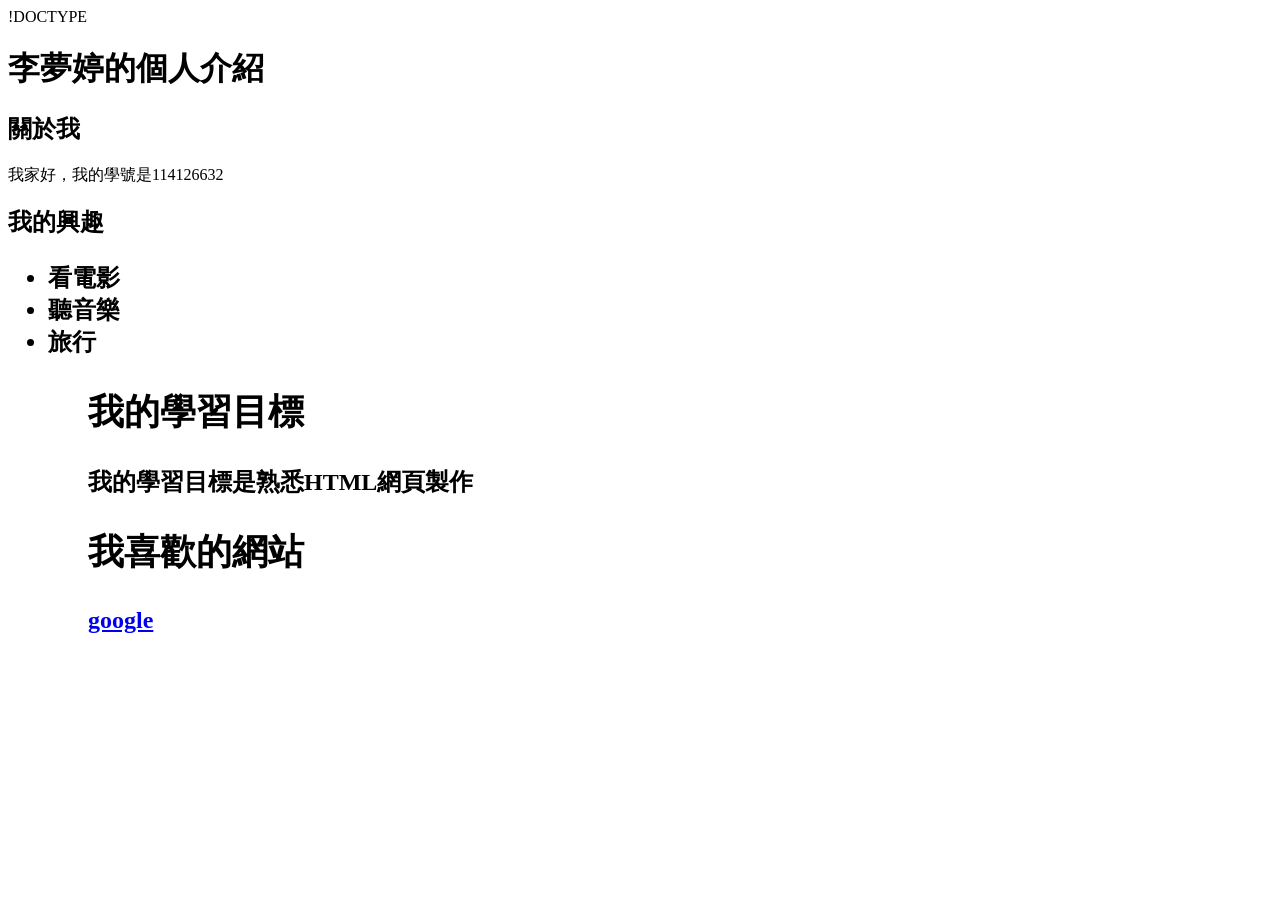
==== index.html @ 560a428b "Add files via upload" ====
!DOCTYPE <html></HTML> 
<html lang="zh-TW">
<head>
    <meta charset="UTF-8">
    <meta name="viewport" content="width=device-width, initial-scale=1.0">
    <title>李夢婷的個人介紹</title>
</head>
<body>
 <header>
    <h1>李夢婷的個人介紹</h1>
 </header>

 <h2>關於我</h2>
 <p>我家好，我的學號是114126632
    <h2>我的興趣
        <ul>
        <li>看電影</li>
        <li>聽音樂</li>
        <li>旅行</li>
        <ul>
         
         <h2>我的學習目標</h2>   
         <p>我的學習目標是熟悉HTML網頁製作</p>
         <h2>我喜歡的網站</h2>
         <p><a href="http://www.google.com">google</a></p>
         <body>
            <html>
         </body>


    
        
    </h2>
 </p>
</html>
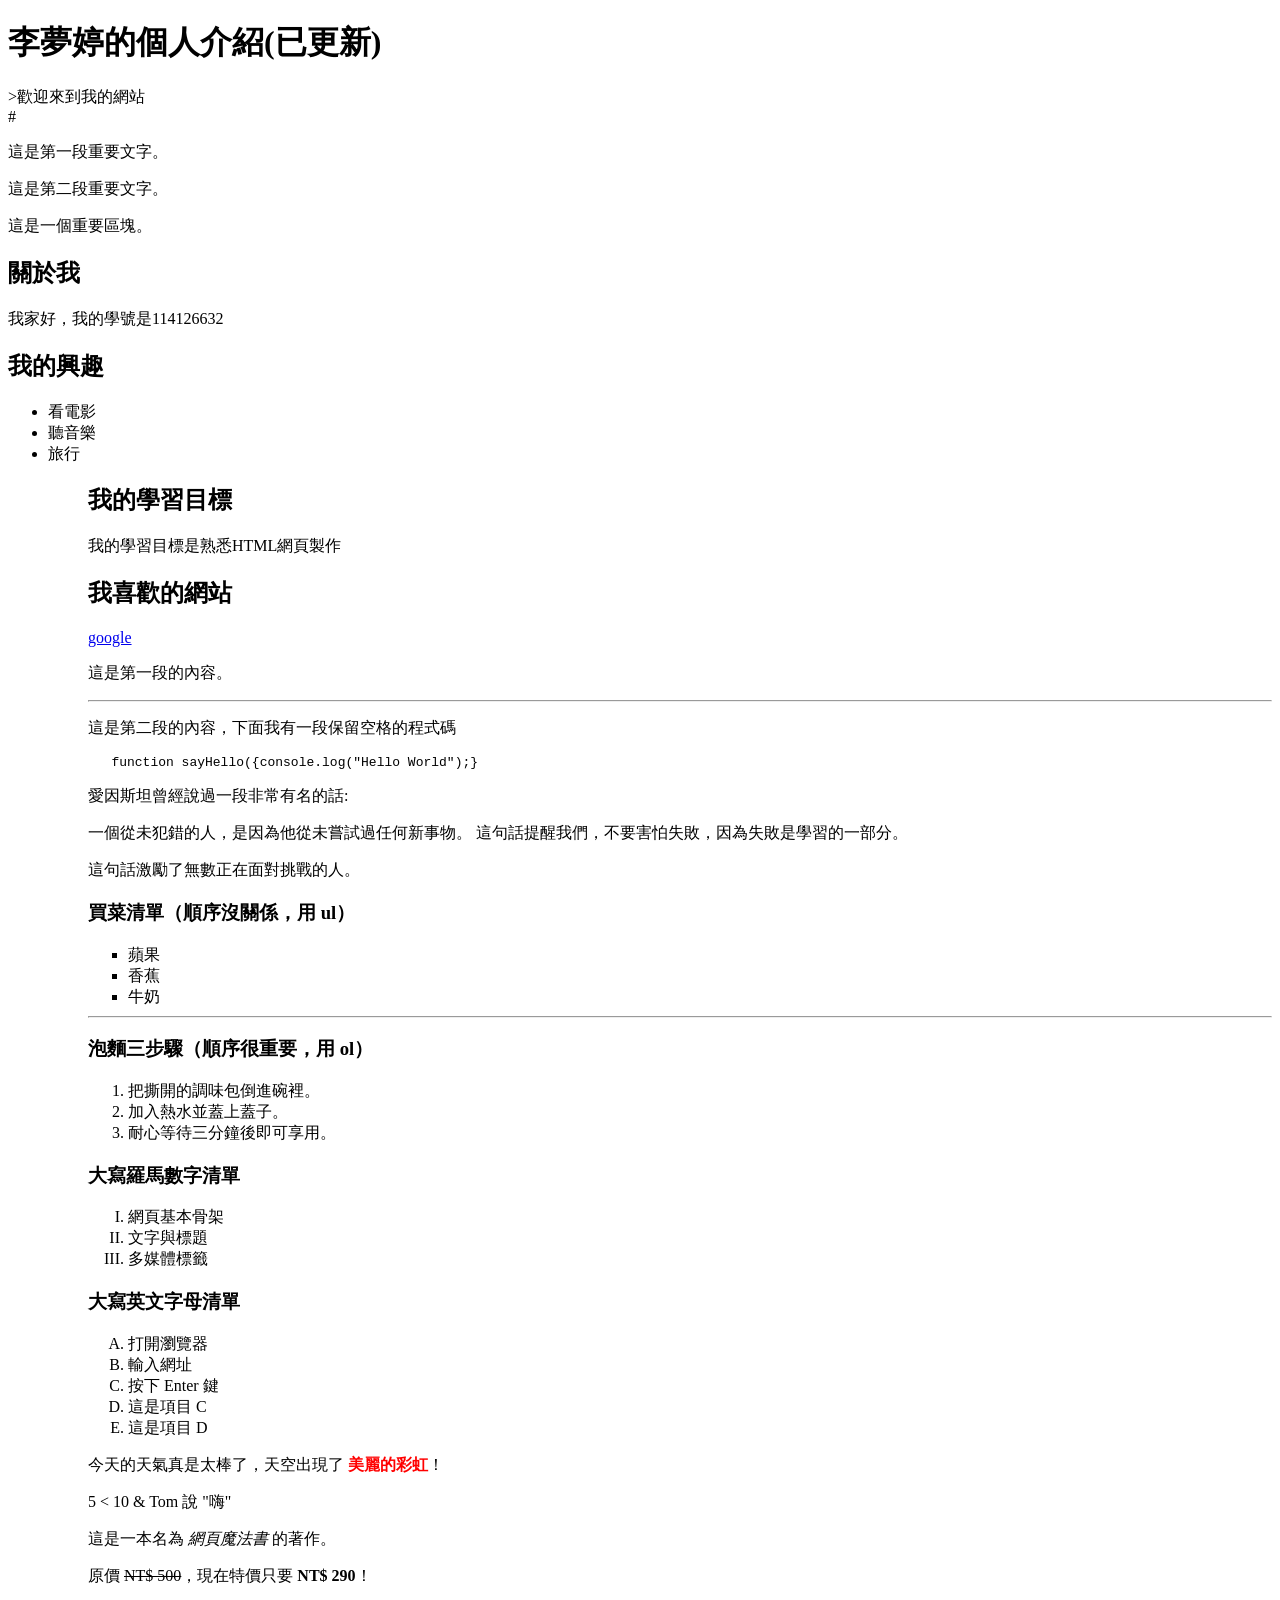
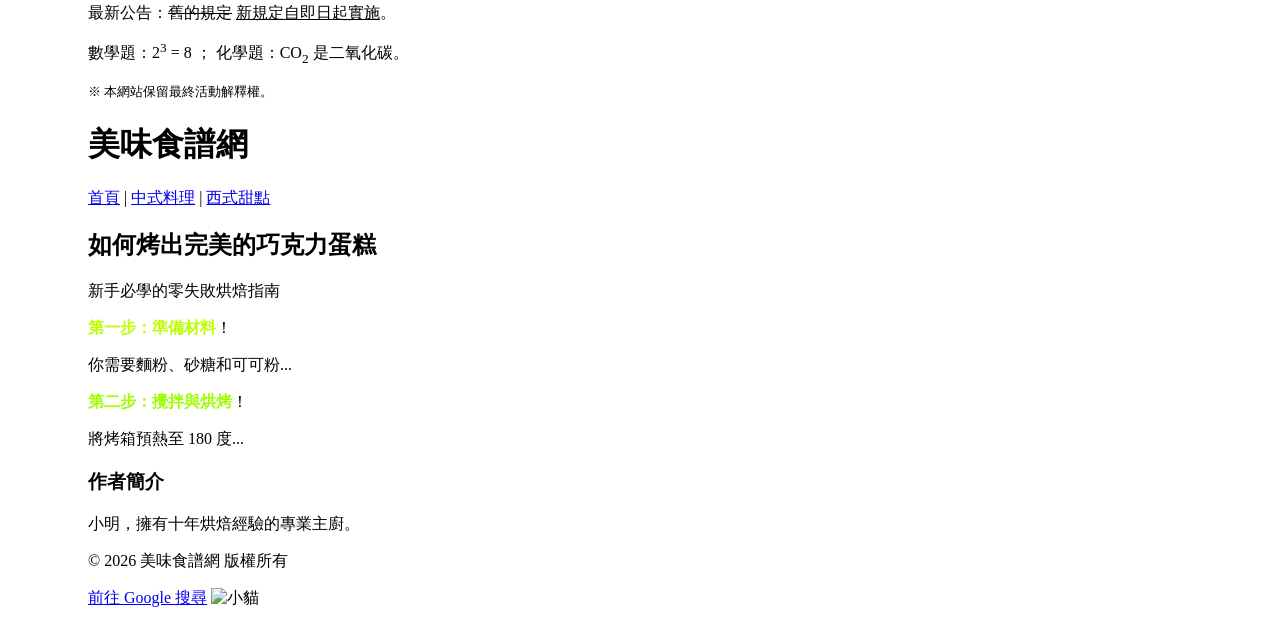
==== commit eba9a8fe: "Add files via upload" ====
--- a/index.html
+++ b/index.html
@@ -1,18 +1,29 @@
-!DOCTYPE <html></HTML> 
+<!doCTYPE html> 
 <html lang="zh-TW">
 <head>
     <meta charset="UTF-8">
     <meta name="viewport" content="width=device-width, initial-scale=1.0">
     <title>李夢婷的個人介紹</title>
+
+    <!-- 引入外部 CSS 樣式表 -->
+<link rel="stylesheet" href="style.css" />
+
 </head>
 <body>
- <header>
-    <h1>李夢婷的個人介紹</h1>
- </header>
+ <header  id="main-header">
+    <h1>李夢婷的個人介紹(已更新)</h1>
+</header>
+<!-- 整個網頁只有一個主要標頭 -->
+<header id="main-header">>歡迎來到我的網站</header>
+#
+<!-- 三個不同的段落，都使用名為 "highlight" 的 class -->
+<p class="highlight">這是第一段重要文字。</p>
+<p class="highlight">這是第二段重要文字。</p>
+<div class="highlight">這是一個重要區塊。</div>
 
  <h2>關於我</h2>
  <p>我家好，我的學號是114126632
-    <h2>我的興趣
+    <h2>我的興趣</h2>
         <ul>
         <li>看電影</li>
         <li>聽音樂</li>
@@ -26,10 +37,139 @@
          <body>
             <html>
          </body>
+    </h2>
+   
+ </p>這是第一段的內容。</P>
+ <!--畫出一條分隔線-->
+ <hr>
 
+ <p>這是第二段的內容，下面我有一段保留空格的程式碼</p>
 
-    
+ <!--保留所有的空格與換行的標籤-->
+ <pre>
+   function sayHello({console.log("Hello World");}
+</pre>
+<p>愛因斯坦曾經說過一段非常有名的話:</p>
+
+<!--cite屬性可以寫上來源網址-->
+<boockquote cite="https://bookzone.cwgv.com.tw/article/19595 "></boockquote>一個從未犯錯的人，是因為他從未嘗試過任何新事物。
+    這句話提醒我們，不要害怕失敗，因為失敗是學習的一部分。
+
+<P>這句話激勵了無數正在面對挑戰的人。</P>
+
+ <body> 
+    <!-- 引入外部 CSS 樣式表 -->
+<link rel="stylesheet" href="style.css" />
+</head>
+ </body> 
+<h3>買菜清單（順序沒關係，用 ul）</h3>
+<ul>
+   <li>蘋果</li>
+   <li>香蕉</li>
+   <li>牛奶</li>
+</ul>
+
+<hr>
+
+<h3>泡麵三步驟（順序很重要，用 ol）</h3>
+<ol type="1">
+   <li>把撕開的調味包倒進碗裡。</li>
+   <li>加入熱水並蓋上蓋子。</li>
+   <li>耐心等待三分鐘後即可享用。</li>
+</ol>
+<h3>大寫羅馬數字清單</h3>
+<ol type="I">
+ <li>網頁基本骨架</li>
+ <li>文字與標題</li>
+ <li>多媒體標籤</li>
+</ol>
+<h3>大寫英文字母清單</h3>
+<ol type="A">
+ <li>打開瀏覽器</li>
+ <li>輸入網址</li>
+ <li>按下 Enter 鍵</li>
+</ol>
+
+<!-- 從 C 開始編號 (第三個字母) -->
+<ol type="A" start="4">
+
+    <li>這是項目 C</li>
+    <li>這是項目 D</li>
+</ol>
+  <p>
+    今天的天氣真是太棒了，天空出現了
+    <!-- 用 span 把「彩虹」包起來，方便之後上色 -->
+    <span style="color: red; font-weight: bold;">美麗的彩虹</span>！
+</p>
+<!-- 錯誤寫法（可能導致網頁出錯）： -->
+<p>5 &lt; 10 &amp; Tom 說 &quot;嗨&quot;</p>
+<p>這是一本名為 <cite>網頁魔法書</cite> 的著作。</p>
+
+<p>原價 <s>NT$ 500</s>，現在特價只要 <strong>NT$ 290</strong>！</p>
+
+<p>最新公告：<del>舊的規定</del> <ins>新規定自即日起實施</ins>。</p>
+
+<p>數學題：2<sup>3</sup> = 8 ； 化學題：CO<sub>2</sub> 是二氧化碳。</p>
+
+<p><small>※ 本網站保留最終活動解釋權。</small></p>
+<body>
+
+    <!-- 1. 頭部與導覽 -->
+    <header>
+        <h1>美味食譜網</h1>
+        <nav>
+            <a href="#">首頁</a> | <a href="#">中式料理</a> | <a href="#">西式甜點</a>
+        </nav>
+    </header>
+
+    <!-- 2. 主要內容 -->
+    <main>
+        <!-- 獨立的一篇文章 -->
+        <article>
+            <hgroup>
+                <h2>如何烤出完美的巧克力蛋糕</h2>
+                <p>新手必學的零失敗烘焙指南</p>
+            </hgroup>
+            
+            <section>
+
+                <!-- 用 span 把「彩虹」包起來，方便之後上色 -->
+    <span style="color: rgb(187, 255, 0); font-weight: bold;">第一步：準備材料</span>！
+                <p>你需要麵粉、砂糖和可可粉...</p>
+            </section>
+            
+            <section>
+
+                <!-- 用 span 把「彩虹」包起來，方便之後上色 -->
+    <span style="color: rgb(157, 255, 0); font-weight: bold;">第二步：攪拌與烘烤</span>！
+                <p>將烤箱預熱至 180 度...</p>
+            </section>
+        </article>
         
-    </h2>
- </p>
-</html>+        <!-- 旁邊的補充資訊 -->
+        <aside>
+            <h3>作者簡介</h3>
+            <p>小明，擁有十年烘焙經驗的專業主廚。</p>
+        </aside>
+    </main>
+
+    <!-- 3. 底部資訊 -->
+    <footer>
+        <p>© 2026 美味食譜網 版權所有</p>
+    </footer>
+
+</body>
+<a href="https://google.com" target="_blank">前往 Google 搜尋</a>
+<head>
+    <!-- 引入一個叫做 style.css 的衣服檔案來幫網頁變漂亮 -->
+    <link rel="stylesheet" href="style.css">
+</head>
+<head>
+    <!-- 設定基準網址 -->
+    <base href=" https://thumb.wikimedia.org/wikipedia/commons/thumb/4/4d/Cat_November_2010-1a.jpg/">
+</head>
+<body>
+    <!-- 因為有設定 base，瀏覽器會自動把路徑補全為： -->
+    <!-- https://thumb.wikimedia.org/wikipedia/commons/thumb/4/4d/Cat_November_2010-1a.jpg/500px-Cat_November_2010-1a.jpg-->
+    <img src="500px-Cat_November_2010-1a.jpg " alt="小貓">
+</body>
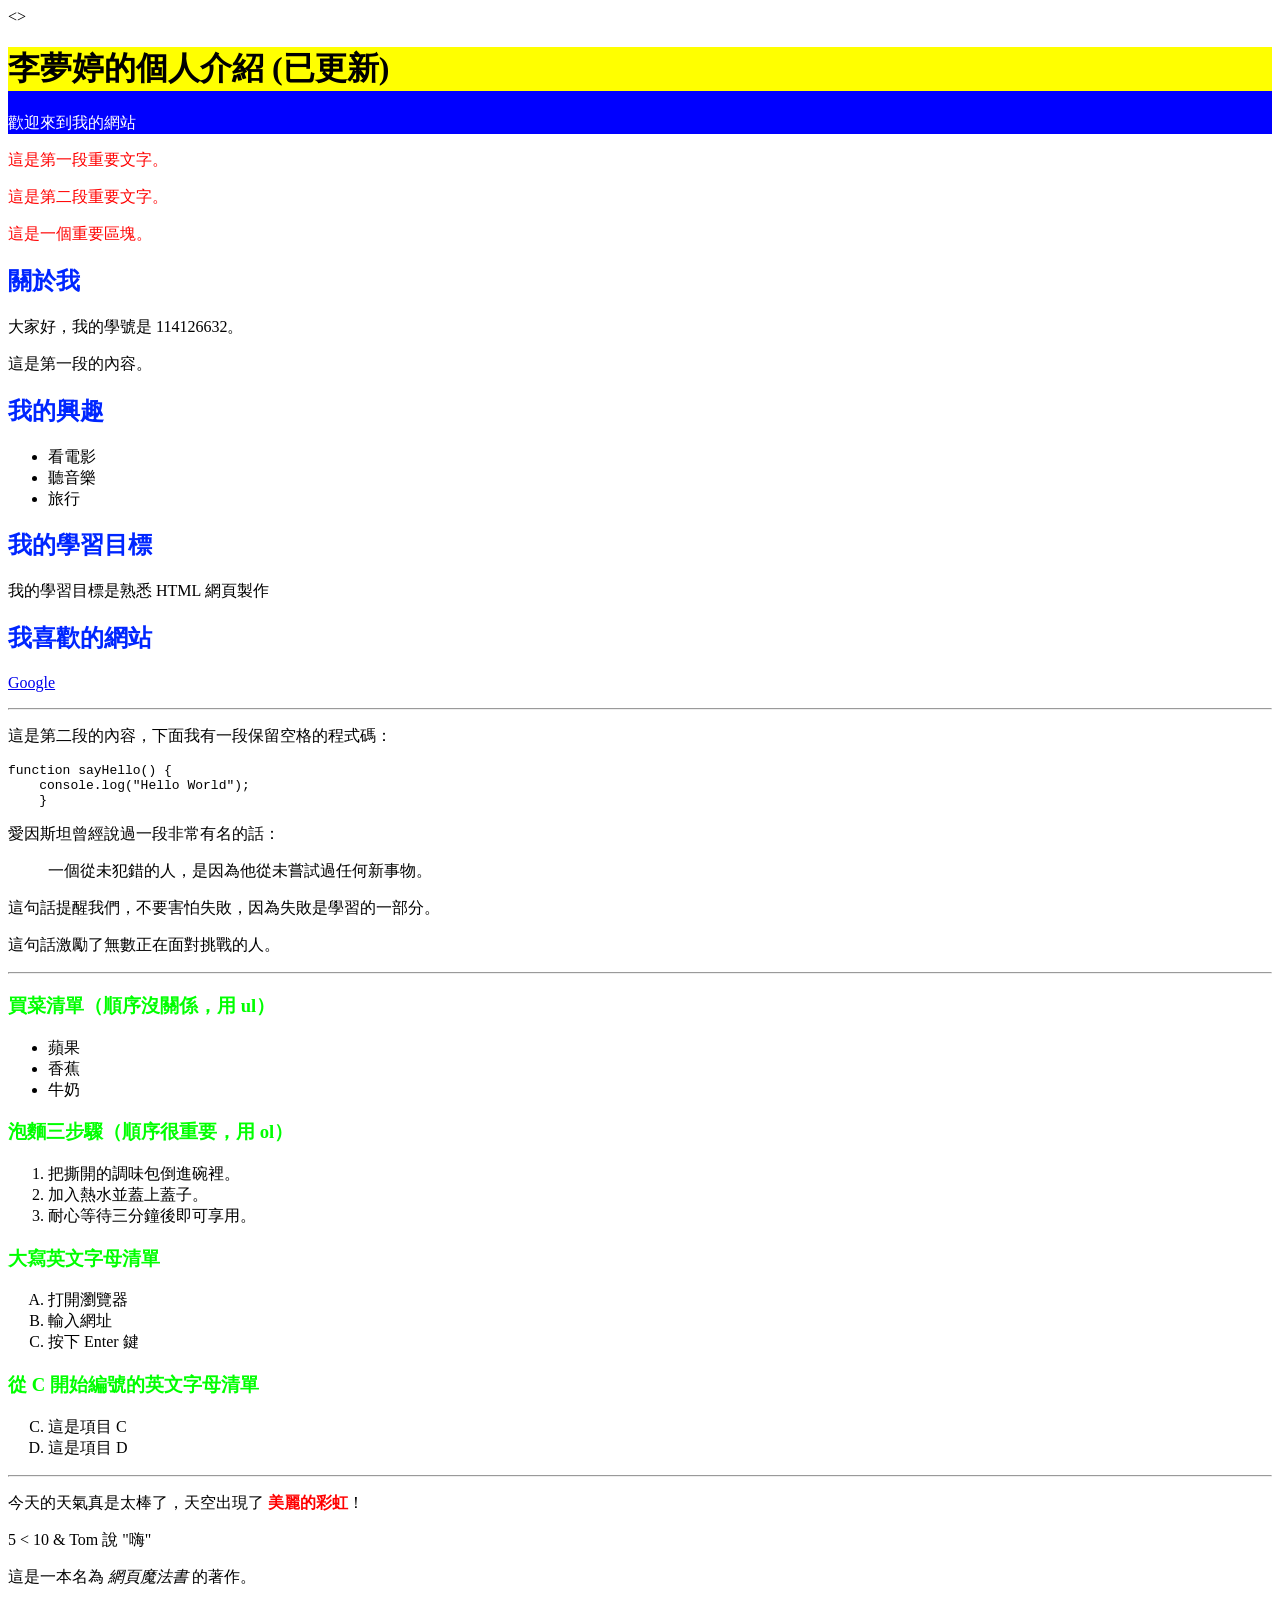
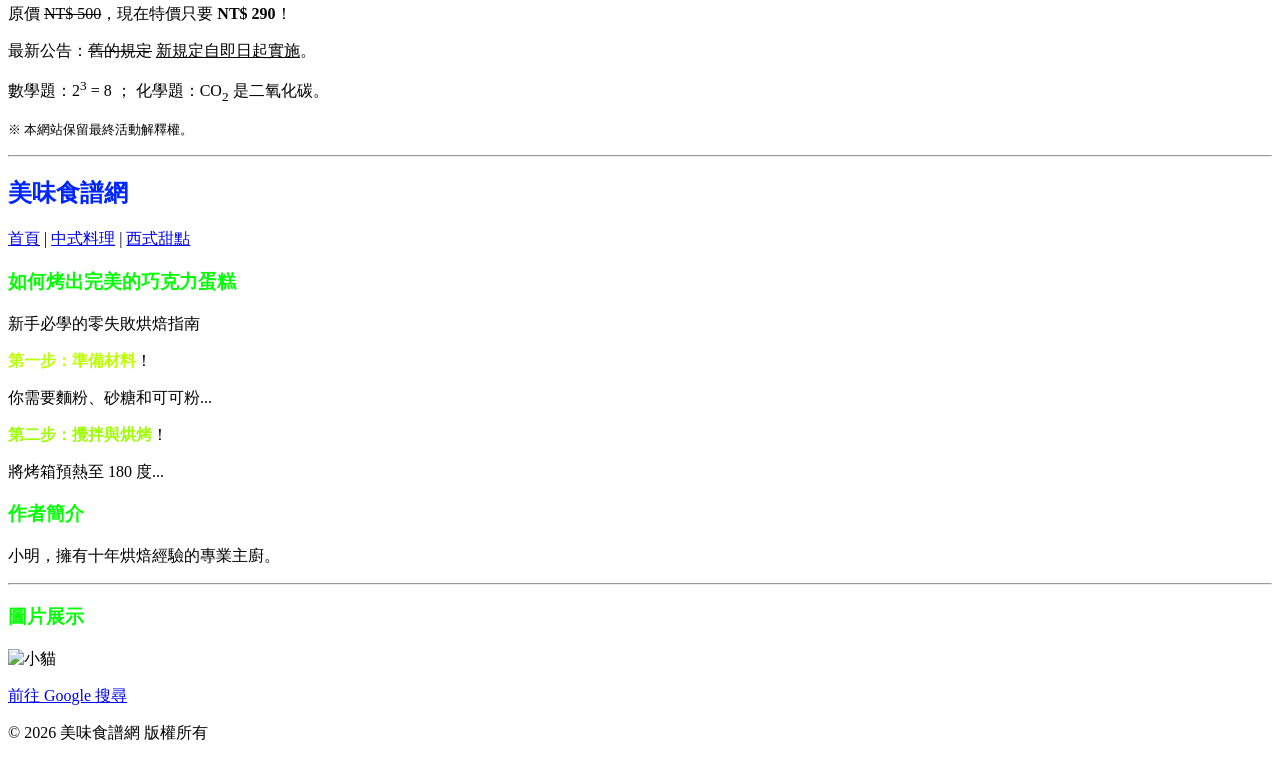
==== commit c48b0b75: "Add files via upload" ====
--- a/index.html
+++ b/index.html
@@ -1,175 +1,162 @@
 <!doCTYPE html> 
 <html lang="zh-TW">
-<head>
+<>
     <meta charset="UTF-8">
     <meta name="viewport" content="width=device-width, initial-scale=1.0">
     <title>李夢婷的個人介紹</title>
 
     <!-- 引入外部 CSS 樣式表 -->
-<link rel="stylesheet" href="style.css" />
+    <link rel="stylesheet" href="style.css" />
 
+    <!-- 設定相對路徑基準網址 -->
+     <base href="https://thumb.wikimedia.org/wikipedia/commons/thumb/4/4d/Cat_November_2010-1a.jpg/">
 </head>
 <body>
- <header  id="main-header">
-    <h1>李夢婷的個人介紹(已更新)</h1>
-</header>
-<!-- 整個網頁只有一個主要標頭 -->
-<header id="main-header">>歡迎來到我的網站</header>
-#
-<!-- 三個不同的段落，都使用名為 "highlight" 的 class -->
-<p class="highlight">這是第一段重要文字。</p>
-<p class="highlight">這是第二段重要文字。</p>
-<div class="highlight">這是一個重要區塊。</div>
 
- <h2>關於我</h2>
- <p>我家好，我的學號是114126632
-    <h2>我的興趣</h2>
+    <!-- 頁首與導覽區 -->
+    <header  id="main-header">
+        <h1>李夢婷的個人介紹 (已更新)</h1>
+        <P>歡迎來到我的網站</P>
+    </header>
+
+    <!-- 高亮段落範例 -->
+    <p class="highlight">這是第一段重要文字。</p>
+    <p class="highlight">這是第二段重要文字。</p>
+    <div class="highlight">這是一個重要區塊。</div>
+
+    <!-- 個人簡介區塊 -->
+    <section>
+        <h2>關於我</h2>
+        <p>大家好，我的學號是 114126632。</p>
+        <p>這是第一段的內容。</p>
+ 
+        <h2>我的興趣</h2>
         <ul>
         <li>看電影</li>
         <li>聽音樂</li>
         <li>旅行</li>
-        <ul>
+        </ul>
          
          <h2>我的學習目標</h2>   
-         <p>我的學習目標是熟悉HTML網頁製作</p>
+         <p>我的學習目標是熟悉 HTML 網頁製作</p>
+
          <h2>我喜歡的網站</h2>
-         <p><a href="http://www.google.com">google</a></p>
-         <body>
-            <html>
-         </body>
-    </h2>
-   
- </p>這是第一段的內容。</P>
- <!--畫出一條分隔線-->
- <hr>
+         <p><a href="https://www.google.com" target="_blank" rel="noopener noreferrer">Google</a></p>
+    </section>
 
- <p>這是第二段的內容，下面我有一段保留空格的程式碼</p>
+    <hr>
 
- <!--保留所有的空格與換行的標籤-->
- <pre>
-   function sayHello({console.log("Hello World");}
-</pre>
-<p>愛因斯坦曾經說過一段非常有名的話:</p>
+    <!-- 程式碼與引用區塊 -->
+    <section>
+        <p>這是第二段的內容，下面我有一段保留空格的程式碼：</p>
+        <pre><code>function sayHello() {
+    console.log("Hello World");
+    }</code></pre>
 
-<!--cite屬性可以寫上來源網址-->
-<boockquote cite="https://bookzone.cwgv.com.tw/article/19595 "></boockquote>一個從未犯錯的人，是因為他從未嘗試過任何新事物。
-    這句話提醒我們，不要害怕失敗，因為失敗是學習的一部分。
+        <p>愛因斯坦曾經說過一段非常有名的話：</p>
+        <blockquote cite="https://bookzone.cwgv.com.tw/article/19595">
+            一個從未犯錯的人，是因為他從未嘗試過任何新事物。
+        </blockquote>
+        <p>這句話提醒我們，不要害怕失敗，因為失敗是學習的一部分。</p>
+        <p>這句話激勵了無數正在面對挑戰的人。</p>    
+    </section>
 
-<P>這句話激勵了無數正在面對挑戰的人。</P>
+    <hr>
 
- <body> 
-    <!-- 引入外部 CSS 樣式表 -->
-<link rel="stylesheet" href="style.css" />
-</head>
- </body> 
-<h3>買菜清單（順序沒關係，用 ul）</h3>
-<ul>
-   <li>蘋果</li>
-   <li>香蕉</li>
-   <li>牛奶</li>
-</ul>
+    <!-- 清單範例 -->
+    <section>
+        <h3>買菜清單（順序沒關係，用 ul）</h3>
+        <ul>
+            <li>蘋果</li>
+            <li>香蕉</li>
+            <li>牛奶</li>
+        </ul> 
+         
+        <h3>泡麵三步驟（順序很重要，用 ol）</h3>
+        <ol type="1">
+            <li>把撕開的調味包倒進碗裡。</li>
+            <li>加入熱水並蓋上蓋子。</li>
+            <li>耐心等待三分鐘後即可享用。</li>
+        </ol>
 
-<hr>
+        <h3>大寫英文字母清單</h3>
+        <ol type="A">
+            <li>打開瀏覽器</li>
+            <li>輸入網址</li>
+            <li>按下 Enter 鍵</li>
+        </ol>
 
-<h3>泡麵三步驟（順序很重要，用 ol）</h3>
-<ol type="1">
-   <li>把撕開的調味包倒進碗裡。</li>
-   <li>加入熱水並蓋上蓋子。</li>
-   <li>耐心等待三分鐘後即可享用。</li>
-</ol>
-<h3>大寫羅馬數字清單</h3>
-<ol type="I">
- <li>網頁基本骨架</li>
- <li>文字與標題</li>
- <li>多媒體標籤</li>
-</ol>
-<h3>大寫英文字母清單</h3>
-<ol type="A">
- <li>打開瀏覽器</li>
- <li>輸入網址</li>
- <li>按下 Enter 鍵</li>
-</ol>
+        <!-- 從 C (第 3 個字母) 開始編號 -->
+        <h3>從 C 開始編號的英文字母清單</h3>
+        <ol type="A" start="3">
+            <li>這是項目 C</li>
+            <li>這是項目 D</li>
+        </ol>
+    </section>
 
-<!-- 從 C 開始編號 (第三個字母) -->
-<ol type="A" start="4">
+    <hr>
 
-    <li>這是項目 C</li>
-    <li>這是項目 D</li>
-</ol>
-  <p>
-    今天的天氣真是太棒了，天空出現了
-    <!-- 用 span 把「彩虹」包起來，方便之後上色 -->
-    <span style="color: red; font-weight: bold;">美麗的彩虹</span>！
-</p>
-<!-- 錯誤寫法（可能導致網頁出錯）： -->
-<p>5 &lt; 10 &amp; Tom 說 &quot;嗨&quot;</p>
-<p>這是一本名為 <cite>網頁魔法書</cite> 的著作。</p>
+    <!-- 常用文字標籤範例 -->
+    <section>
+         <p>
+            今天的天氣真是太棒了，天空出現了
+            <span style="color: red; font-weight: bold;">美麗的彩虹</span>！
+        </p>
+        <p>5 &lt; 10 &amp; Tom 說 &quot;嗨&quot;</p>
+        <p>這是一本名為 <cite>網頁魔法書</cite> 的著作。</p>
+        <p>原價 <s>NT$ 500</s>，現在特價只要 <strong>NT$ 290</strong>！</p>
+        <p>最新公告：<del>舊的規定</del> <ins>新規定自即日起實施</ins>。</p>
+        <p>數學題：2<sup>3</sup> = 8 ； 化學題：CO<sub>2</sub> 是二氧化碳。</p>
+        <p><small>※ 本網站保留最終活動解釋權。</small></p>
+    </section>
 
-<p>原價 <s>NT$ 500</s>，現在特價只要 <strong>NT$ 290</strong>！</p>
+    <hr>
 
-<p>最新公告：<del>舊的規定</del> <ins>新規定自即日起實施</ins>。</p>
+    <!-- 美味食譜網內容 -->
+    <main>
+        <header>
+            <h2>美味食譜網</h2>
+            <nav>
+                <a href="#">首頁</a> | <a href="#">中式料理</a> | <a href="#">西式甜點</a>
+            </nav>
+        </header>
 
-<p>數學題：2<sup>3</sup> = 8 ； 化學題：CO<sub>2</sub> 是二氧化碳。</p>
-
-<p><small>※ 本網站保留最終活動解釋權。</small></p>
-<body>
-
-    <!-- 1. 頭部與導覽 -->
-    <header>
-        <h1>美味食譜網</h1>
-        <nav>
-            <a href="#">首頁</a> | <a href="#">中式料理</a> | <a href="#">西式甜點</a>
-        </nav>
-    </header>
-
-    <!-- 2. 主要內容 -->
-    <main>
-        <!-- 獨立的一篇文章 -->
         <article>
             <hgroup>
-                <h2>如何烤出完美的巧克力蛋糕</h2>
+                <h3>如何烤出完美的巧克力蛋糕</h3>
                 <p>新手必學的零失敗烘焙指南</p>
             </hgroup>
-            
+
             <section>
-
-                <!-- 用 span 把「彩虹」包起來，方便之後上色 -->
-    <span style="color: rgb(187, 255, 0); font-weight: bold;">第一步：準備材料</span>！
+                <span style="color: rgb(187, 255, 0); font-weight: bold;">第一步：準備材料</span>！
                 <p>你需要麵粉、砂糖和可可粉...</p>
             </section>
-            
+
             <section>
-
-                <!-- 用 span 把「彩虹」包起來，方便之後上色 -->
-    <span style="color: rgb(157, 255, 0); font-weight: bold;">第二步：攪拌與烘烤</span>！
+                <span style="color: rgb(157, 255, 0); font-weight: bold;">第二步：攪拌與烘烤</span>！
                 <p>將烤箱預熱至 180 度...</p>
             </section>
         </article>
-        
-        <!-- 旁邊的補充資訊 -->
+
         <aside>
             <h3>作者簡介</h3>
             <p>小明，擁有十年烘焙經驗的專業主廚。</p>
         </aside>
     </main>
 
-    <!-- 3. 底部資訊 -->
+    <hr>
+ 
+    <!-- 圖片展示區塊 (依據 base 標籤解析路徑) -->
+    <section>
+        <h3>圖片展示</h3>
+        <img src="500px-Cat_November_2010-1a.jpg" alt="小貓">
+        <p><a href="https://google.com" target="_blank" rel="noopener noreferrer">前往 Google 搜尋</a></p>
+    </section>
+
+    <!-- 頁尾 -->
     <footer>
         <p>© 2026 美味食譜網 版權所有</p>
     </footer>
 
 </body>
-<a href="https://google.com" target="_blank">前往 Google 搜尋</a>
-<head>
-    <!-- 引入一個叫做 style.css 的衣服檔案來幫網頁變漂亮 -->
-    <link rel="stylesheet" href="style.css">
-</head>
-<head>
-    <!-- 設定基準網址 -->
-    <base href=" https://thumb.wikimedia.org/wikipedia/commons/thumb/4/4d/Cat_November_2010-1a.jpg/">
-</head>
-<body>
-    <!-- 因為有設定 base，瀏覽器會自動把路徑補全為： -->
-    <!-- https://thumb.wikimedia.org/wikipedia/commons/thumb/4/4d/Cat_November_2010-1a.jpg/500px-Cat_November_2010-1a.jpg-->
-    <img src="500px-Cat_November_2010-1a.jpg " alt="小貓">
-</body>
+</html>
--- a/style.css
+++ b/style.css
@@ -0,0 +1,25 @@
+/* 讓所有 class 為 highlight 的元素文字變紅色 */
+.highlight {
+  color: red;
+}
+
+/* 讓所有 <h2> 標題文字變為藍色 */
+h2 {
+  color: rgb(0, 38, 255);
+}
+
+/* 讓所有 <h3> 標題文字變為綠色 */
+h3 {
+  color: rgb(0, 255, 0);
+}
+
+/* 只有 id 為 main-header 的標頭：藍色背景、白色文字 */
+#main-header {
+  background-color: blue;
+  color: rgb(255, 255, 255);
+}
+
+#main-header h1 {
+  background-color: yellow; /* 加上黃色背景 */
+  color: black; /* 建議將文字顏色設為黑色，避免黃底配白字看不清楚 */
+}
